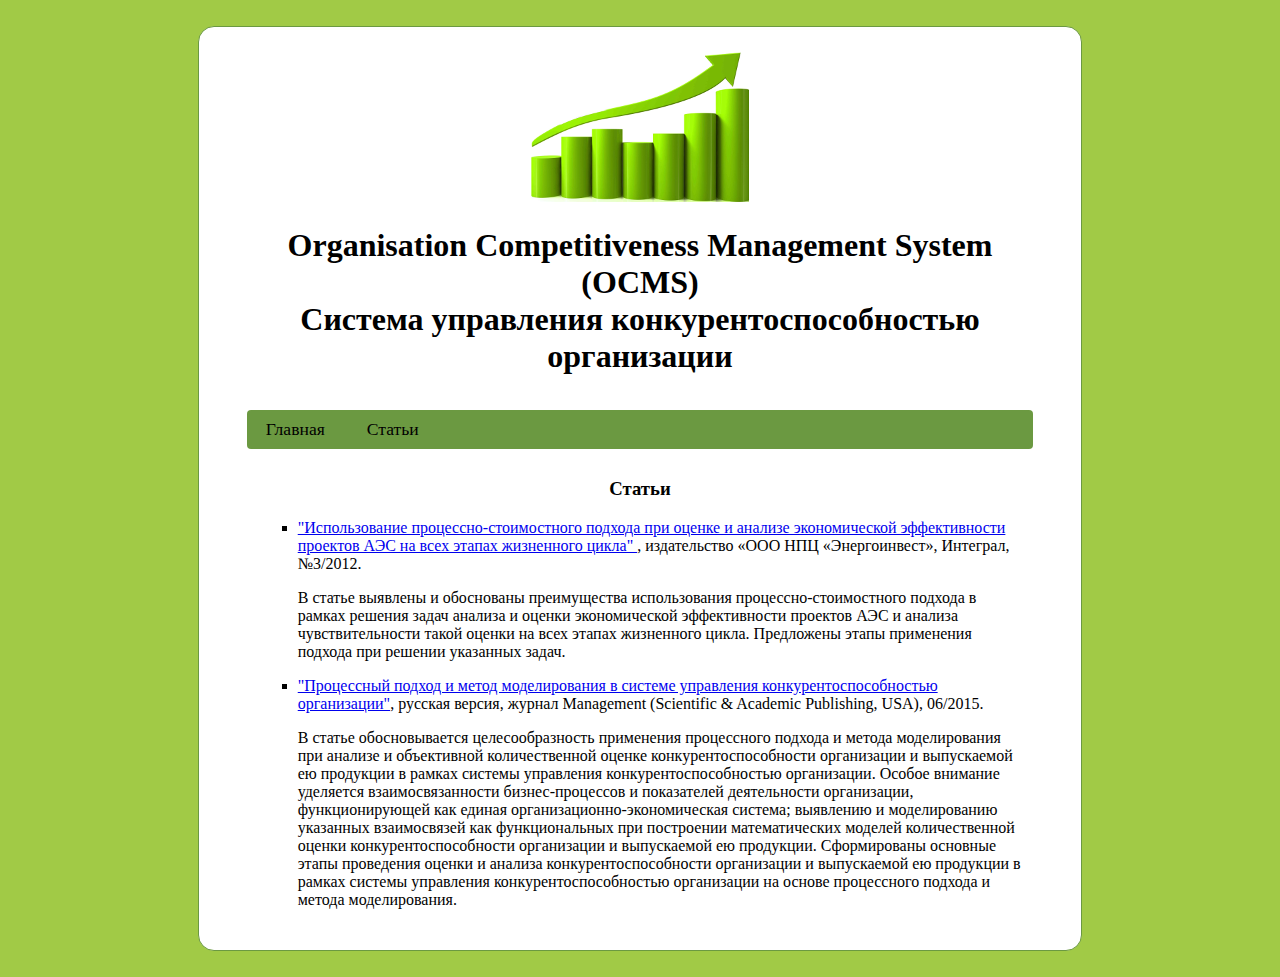
==== articles.htm @ 8d1712fa "Home and articles pages in russian" ====
<!DOCTYPE HTML PUBLIC "-//W3C//DTD HTML 4.01 Transitional//EN">
<meta http-equiv="Content-Type" content="text/html;charset=UTF-8">
<html>
<head>
<title>OCM System</title>
<link href="files/styles.css" rel=stylesheet type=text/css>
<script type="text/javascript" src="files/scripts.js"></script>
</head>
<body>
<br>
<table id="content_table" width="70%" border="0" cellspacing="0" cellpadding="0" align="center">
	<tr><td colspan="3" height="25px" /></tr>
	<tr>
		<td colspan="3" align="center">
			<img src="images/grow.png" />
		</td>
	</tr>
	<tr><td colspan="3" height="25px" /></tr>
	<tr>
		<td width="5%" />
		<td>
			<h1 align="center">
			Organisation Competitiveness Management System (OCMS)<br>
			Система управления конкурентоспособностью организации
			</h1>
		</td>
		<td width="5%" />
	</tr>
	<tr><td colspan="3" height="10px" /></tr>
	<tr>
		<td width="5%" />
		<td>
			<ul id="main_menu">
				<li><a href="index.htm">Главная</a></li>
				<li><a href="articles.htm">Статьи</a></li>
			</ul>
		</td>
		<td width="5%" />
	</tr>
	<tr><td colspan="3" height="25px" /></tr>
	<tr>
		<td width="5%" />
		<td>
			<h3 align="center">Статьи</h3>
			<ul id="articles_list">
				<li>
					<p class="list_item_text_paragraph"><a href="files/articles/Использование_процессно_стоимостного_подхода_при_оценке_и_анализе_экономической_эффективности_проектов_АЭС_на_всех_этапах_жц.pdf">
						"Использование процессно-стоимостного подхода при оценке и анализе экономической эффективности проектов АЭС на всех этапах жизненного цикла"
					</a>, издательство «ООО НПЦ «Энергоинвест», Интеграл, №3/2012.</p>
					<p>В статье выявлены и обоснованы преимущества использования процессно-стоимостного подхода в рамках решения задач анализа и оценки экономической эффективности проектов АЭС и анализа чувствительности такой оценки на всех этапах жизненного цикла. Предложены этапы применения подхода при решении указанных задач.</p>
				</li>
				<li>
					<p class="list_item_text_paragraph"><a href="files/articles/Процессный_подход_и_метод_моделирования_в_СУКС.pdf">"Процессный подход и метод моделирования в системе управления конкурентоспособностью организации"</a>, русская версия, журнал Management (Scientific &amp; Academic Publishing, USA), 06/2015.</p>
					<p>В статье обосновывается целесообразность применения процессного подхода и метода моделирования при анализе и объективной количественной оценке конкурентоспособности организации и выпускаемой ею продукции в рамках системы управления конкурентоспособностью организации. Особое внимание уделяется взаимосвязанности бизнес-процессов и показателей деятельности организации, функционирующей как единая организационно-экономическая система; выявлению и моделированию указанных взаимосвязей как функциональных при построении математических моделей количественной оценки конкурентоспособности организации и выпускаемой ею продукции. Сформированы основные этапы проведения оценки и анализа конкурентоспособности организации и выпускаемой ею продукции в рамках системы управления конкурентоспособностью организации на основе процессного подхода и метода моделирования.</p>
				</li>
			</ul>
		</td>
		<td width="5%" />
	</tr>
	<tr><td colspan="3" height="25px" /></tr>
</table>
<br>
</body>
</html>
---- files/styles.css ----
#content_table {
	border-radius: 16px;
	border: 1px solid #6B9941;
	background-color: #FFFFFF
}

body {
	background-color: #A1CA46
}

#features_list li {
	margin: 15px;
}

#articles_list li {
	margin: 15px;
	list-style-type: square
}

#main_menu, #main_menu li {
	margin: 4px;
	padding: 0;
}

#main_menu {
	background: #6B9941;
	border-radius: 4px;
}

#main_menu li{
	display: inline-block;
	text-align: center;
	/* width: 20% */
}

#main_menu a {
	font-size: 110%;
	display: block;
	padding: 5px 15px;
	color: black;
	text-decoration: none;
	/* margin-right: 2px;
	background: #6B9941 */
}

#main_menu a:hover {
	background: #8FB96A;
}
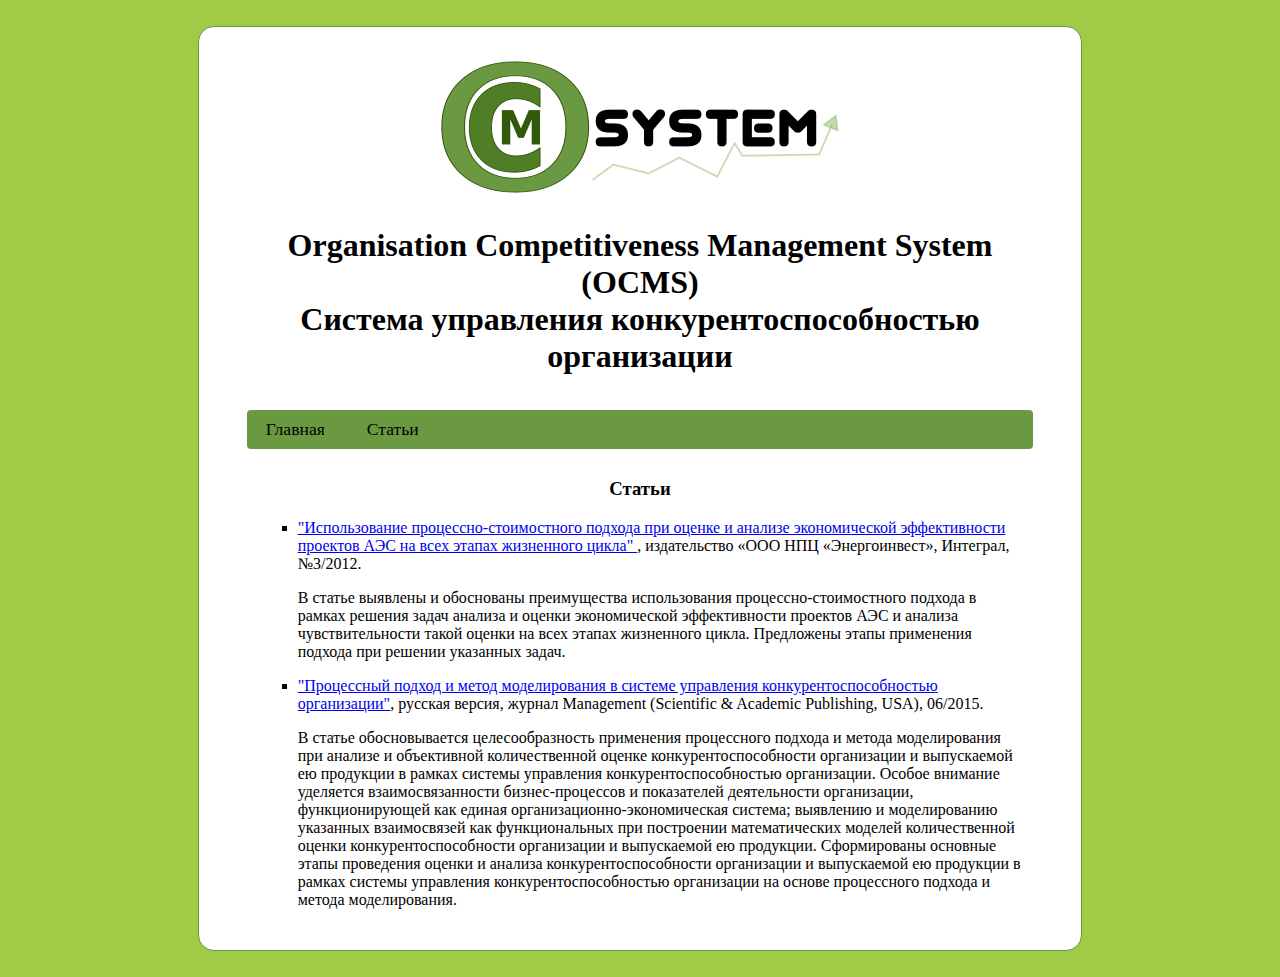
==== commit 40d1f660: "Add new logo" ====
--- a/articles.htm
+++ b/articles.htm
@@ -1,4 +1,4 @@
-<!DOCTYPE HTML PUBLIC "-//W3C//DTD HTML 4.01 Transitional//EN">
+﻿<!DOCTYPE HTML PUBLIC "-//W3C//DTD HTML 4.01 Transitional//EN">
 <meta http-equiv="Content-Type" content="text/html;charset=UTF-8">
 <html>
 <head>
@@ -12,7 +12,7 @@
 	<tr><td colspan="3" height="25px" /></tr>
 	<tr>
 		<td colspan="3" align="center">
-			<img src="images/grow.png" />
+			<img src="images/logo.png" />
 		</td>
 	</tr>
 	<tr><td colspan="3" height="25px" /></tr>
